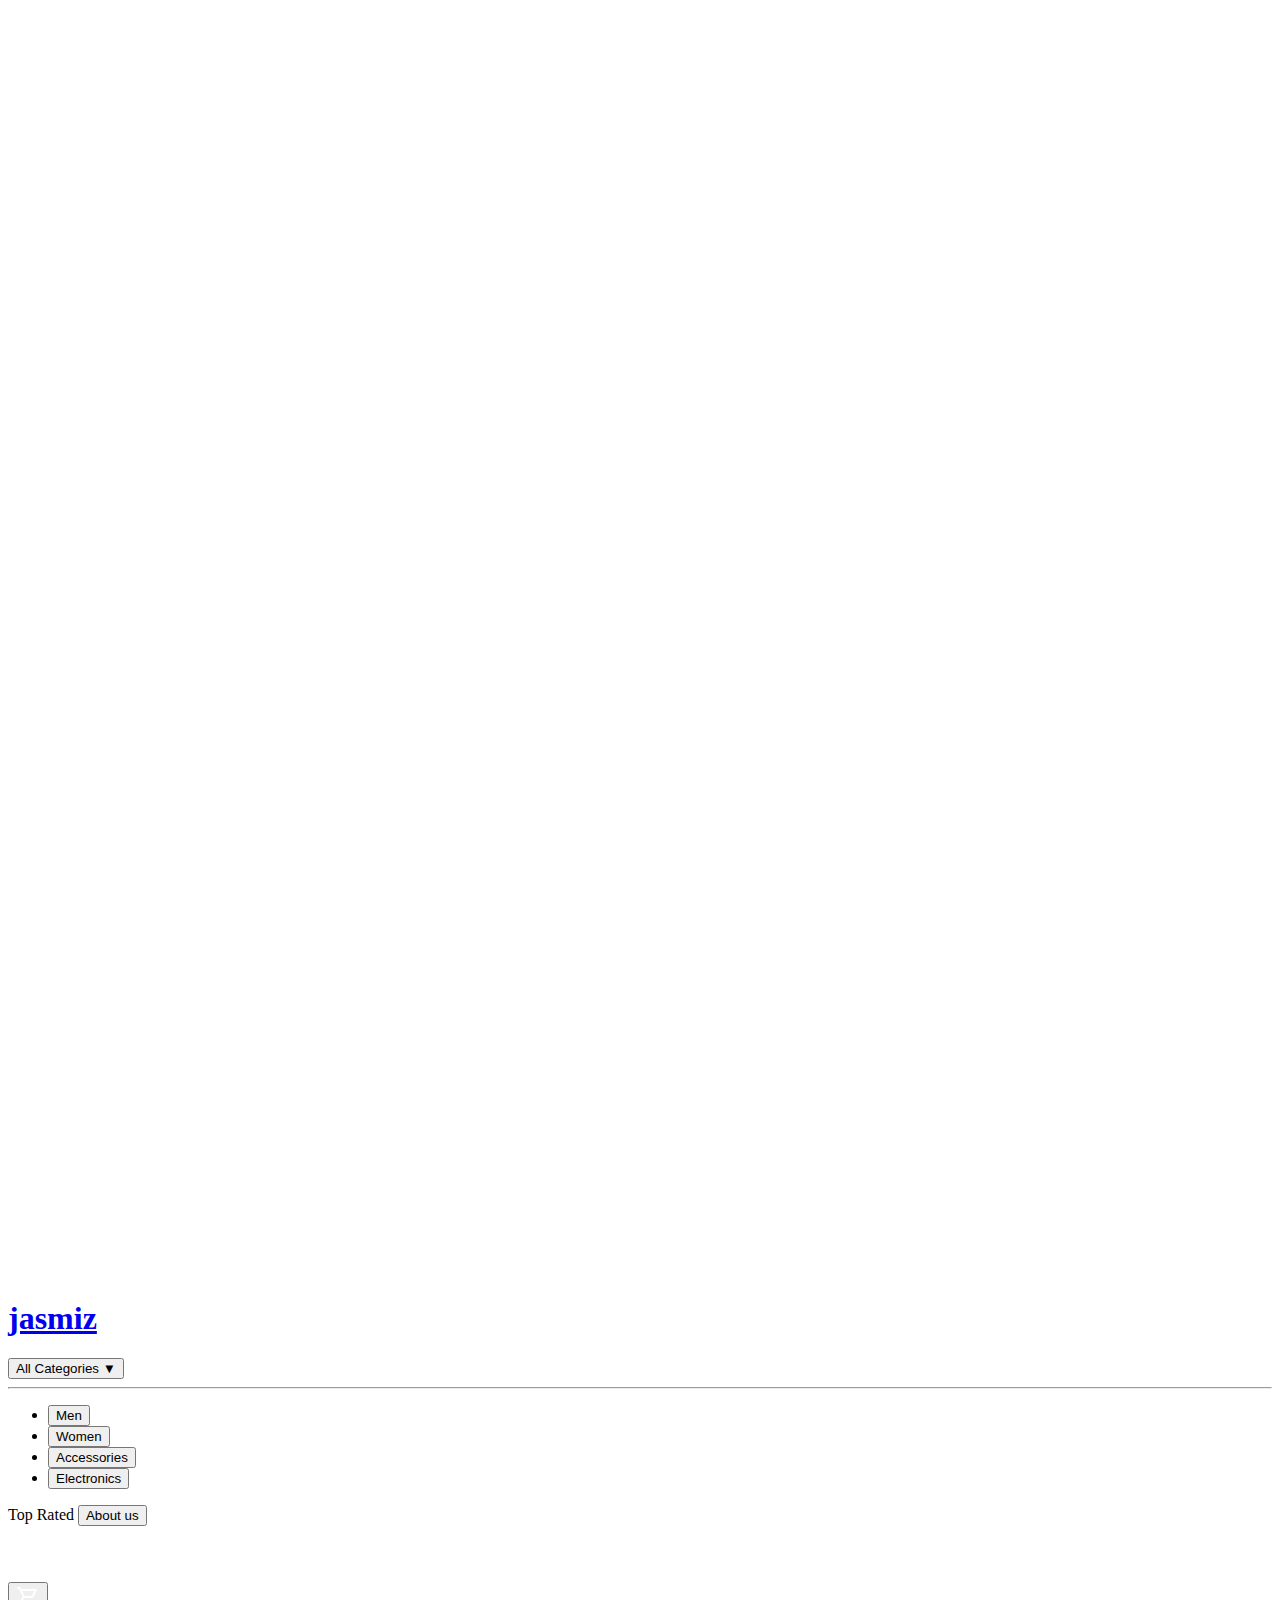
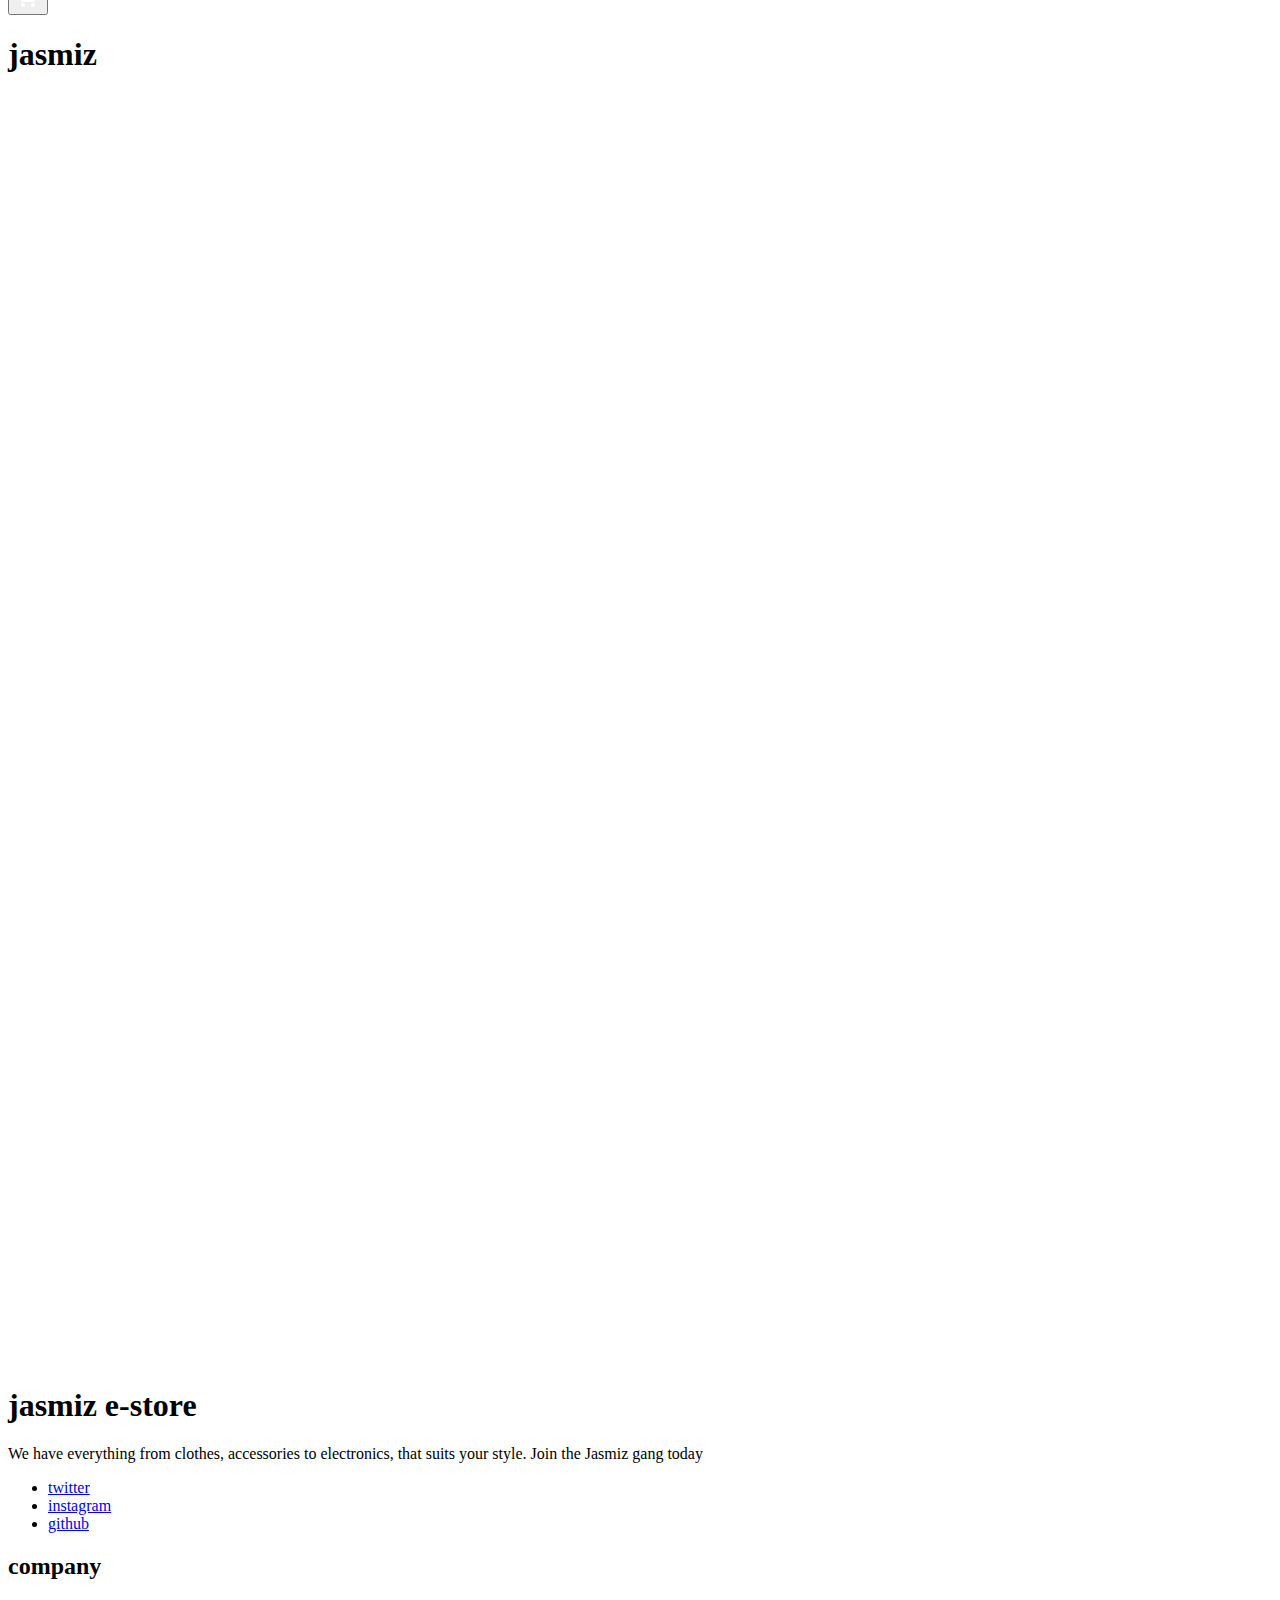
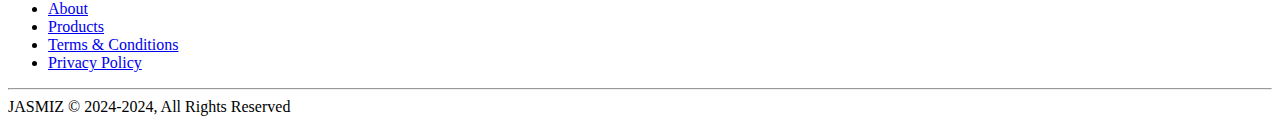
==== src/template.html @ 2379033e "refactored cart function" ====
<!DOCTYPE html>
<html lang="en">
	<head>
		<meta charset="UTF-8" />
		<meta name="viewport" content="width=device-width, initial-scale=1.0" />
		<title>Fake E-store</title>
	</head>
	<body>
		<nav>
			<div class="page-container">
				<div class="nav-logo">
					<a href="#" id="home-reset">
						<img src="./assets/icons-and-logo/Jasmiz-Logo.svg" alt="" />
						<h1>jasmiz</h1>
					</a>
				</div>
				<div class="nav-links">
					<div class="nav-dropdown">
						<button class="nav-drop-button" id="product-all">
							All Categories ▼
						</button>
						<div class="nav-dropdown-content">
							<hr />
							<ul>
								<li>
									<button class="nav-buttons" id="product-men">Men</button>
								</li>
								<li>
									<button class="nav-buttons" id="product-women">Women</button>
								</li>
								<li>
									<button class="nav-buttons" id="product-accessories">
										Accessories
									</button>
								</li>
								<li>
									<button class="nav-buttons" id="product-electronics">
										Electronics
									</button>
								</li>
							</ul>
						</div>
					</div>
					<span>Top Rated</span>
					<button class="nav-about-us">About us</button>
				</div>
				<div class="nav-personal-links">
					<div class="nav-liked-items">
						<img
							src="./assets/icons-and-logo/Favorite Icon.svg"
							alt="favorite icon" />
					</div>
					<div class="nav-profile">
						<img
							src="./assets/icons-and-logo/Material Icon Person.svg"
							alt="profile icon" />
					</div>
					<div class="nav-shopping-cart">
						<button id="viewCartButton">
							<img
								src="./assets/icons-and-logo/Shopping-Cart-Icon.svg"
								alt="shopping cart" />
						</button>
					</div>
				</div>
			</div>
		</nav>
		<main class="page-container">
			<section id="heroSection"></section>
			<section id="productSection"></section>
			<section id="topRated"></section>
			<section id="cart"></section>
			<section id="checkout"></section>
		</main>
		<footer>
			<div class="page-container">
				<div class="footer-big-logo">
					<h1>jasmiz</h1>
					<img
						src="./assets/icons-and-logo/Jasmiz-Logo.svg"
						alt="jasmiz logo" />
				</div>
				<div class="footer-upper">
					<div class="footer-logo-and-text">
						<h1>jasmiz e-store</h1>
						<p>
							We have everything from clothes, accessories to electronics, that
							suits your style. Join the Jasmiz gang today
						</p>
						<div class="footer-social-links">
							<ul>
								<li>
									<a href="https://github.com/MaybeJod/e-store" target="_blank"
										>twitter</a
									>
								</li>
								<li>
									<a href="https://github.com/MaybeJod/e-store" target="_blank"
										>instagram</a
									>
								</li>
								<li>
									<a href="https://github.com/MaybeJod/e-store" target="_blank"
										>github</a
									>
								</li>
							</ul>
						</div>
					</div>
					<div class="footer-company-links">
						<h2>company</h2>
						<ul>
							<li><a href="#">About</a></li>
							<li><a href="#">Products</a></li>
							<li><a href="#">Terms & Conditions</a></li>
							<li><a href="#">Privacy Policy</a></li>
						</ul>
					</div>
				</div>
				<hr />
				<div class="footer-lower">
					<span>JASMIZ © 2024-2024, All Rights Reserved</span>
				</div>
			</div>
		</footer>
	</body>
</html>
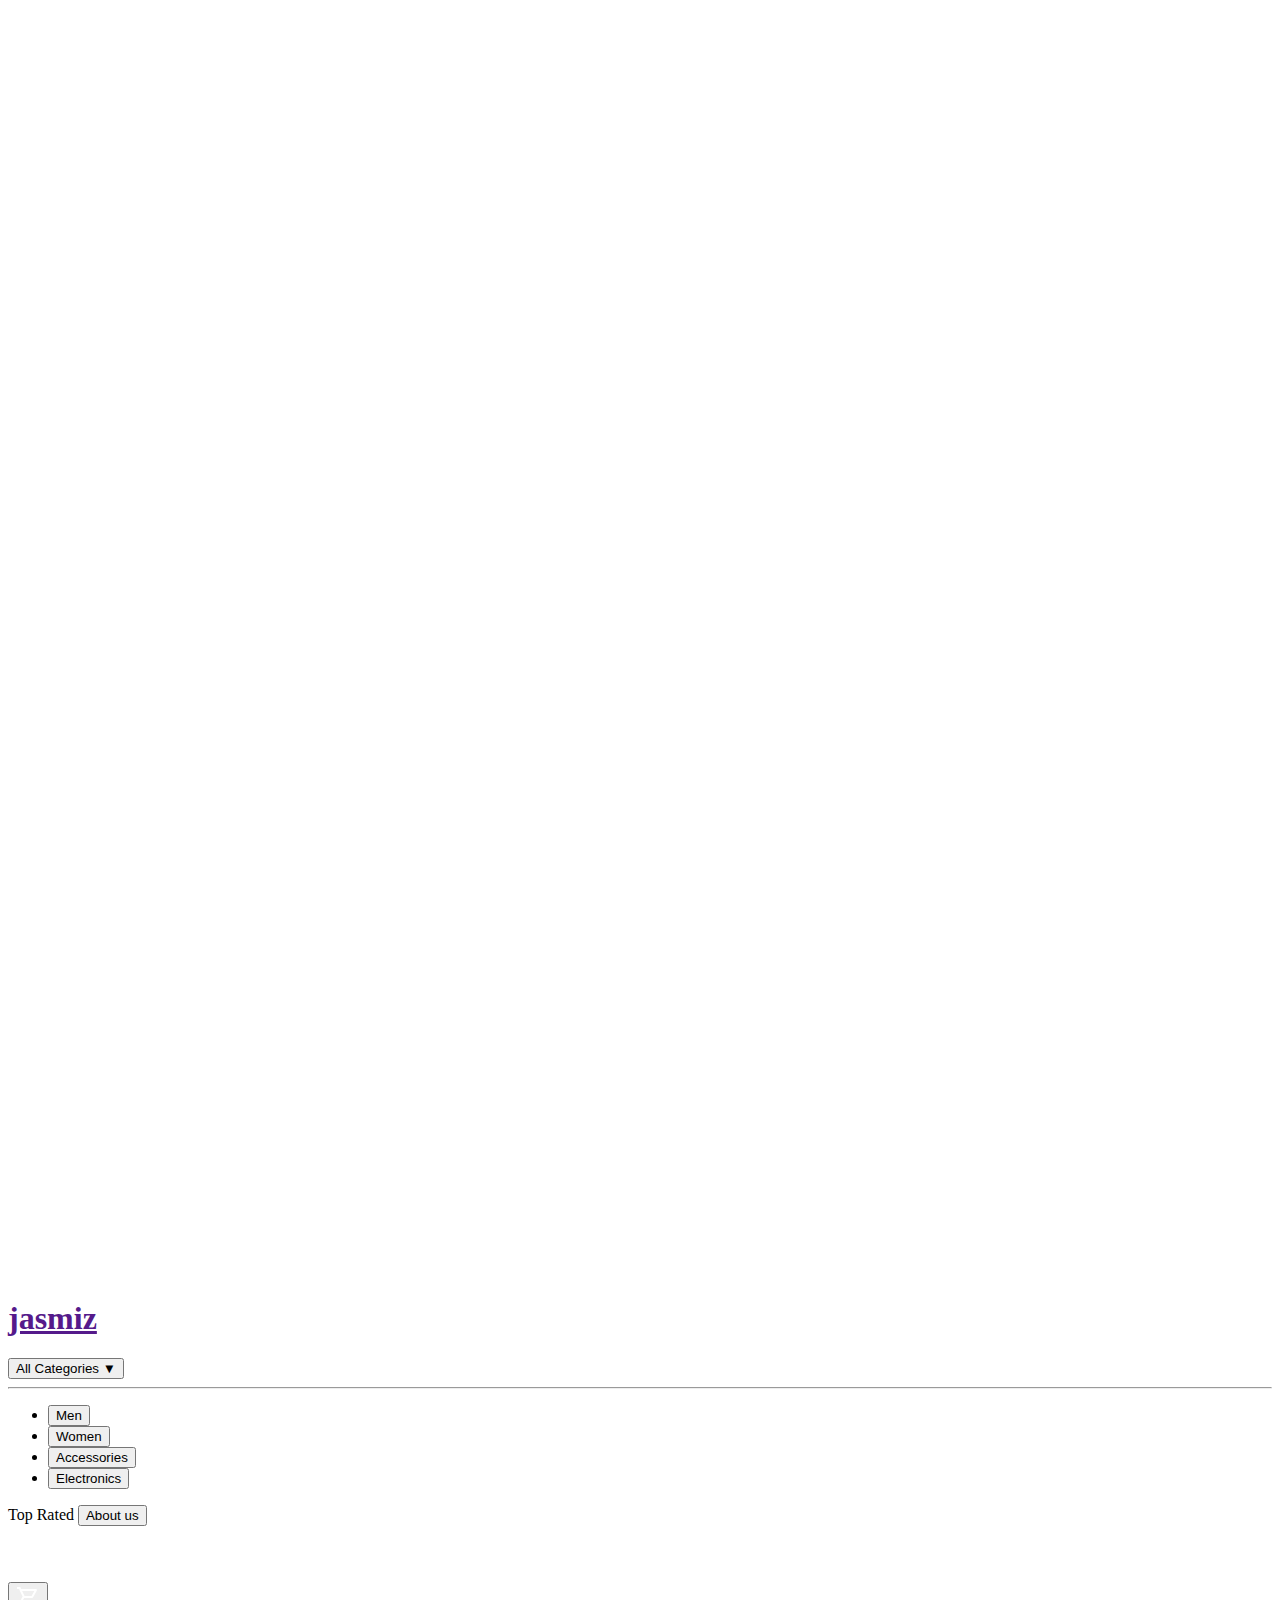
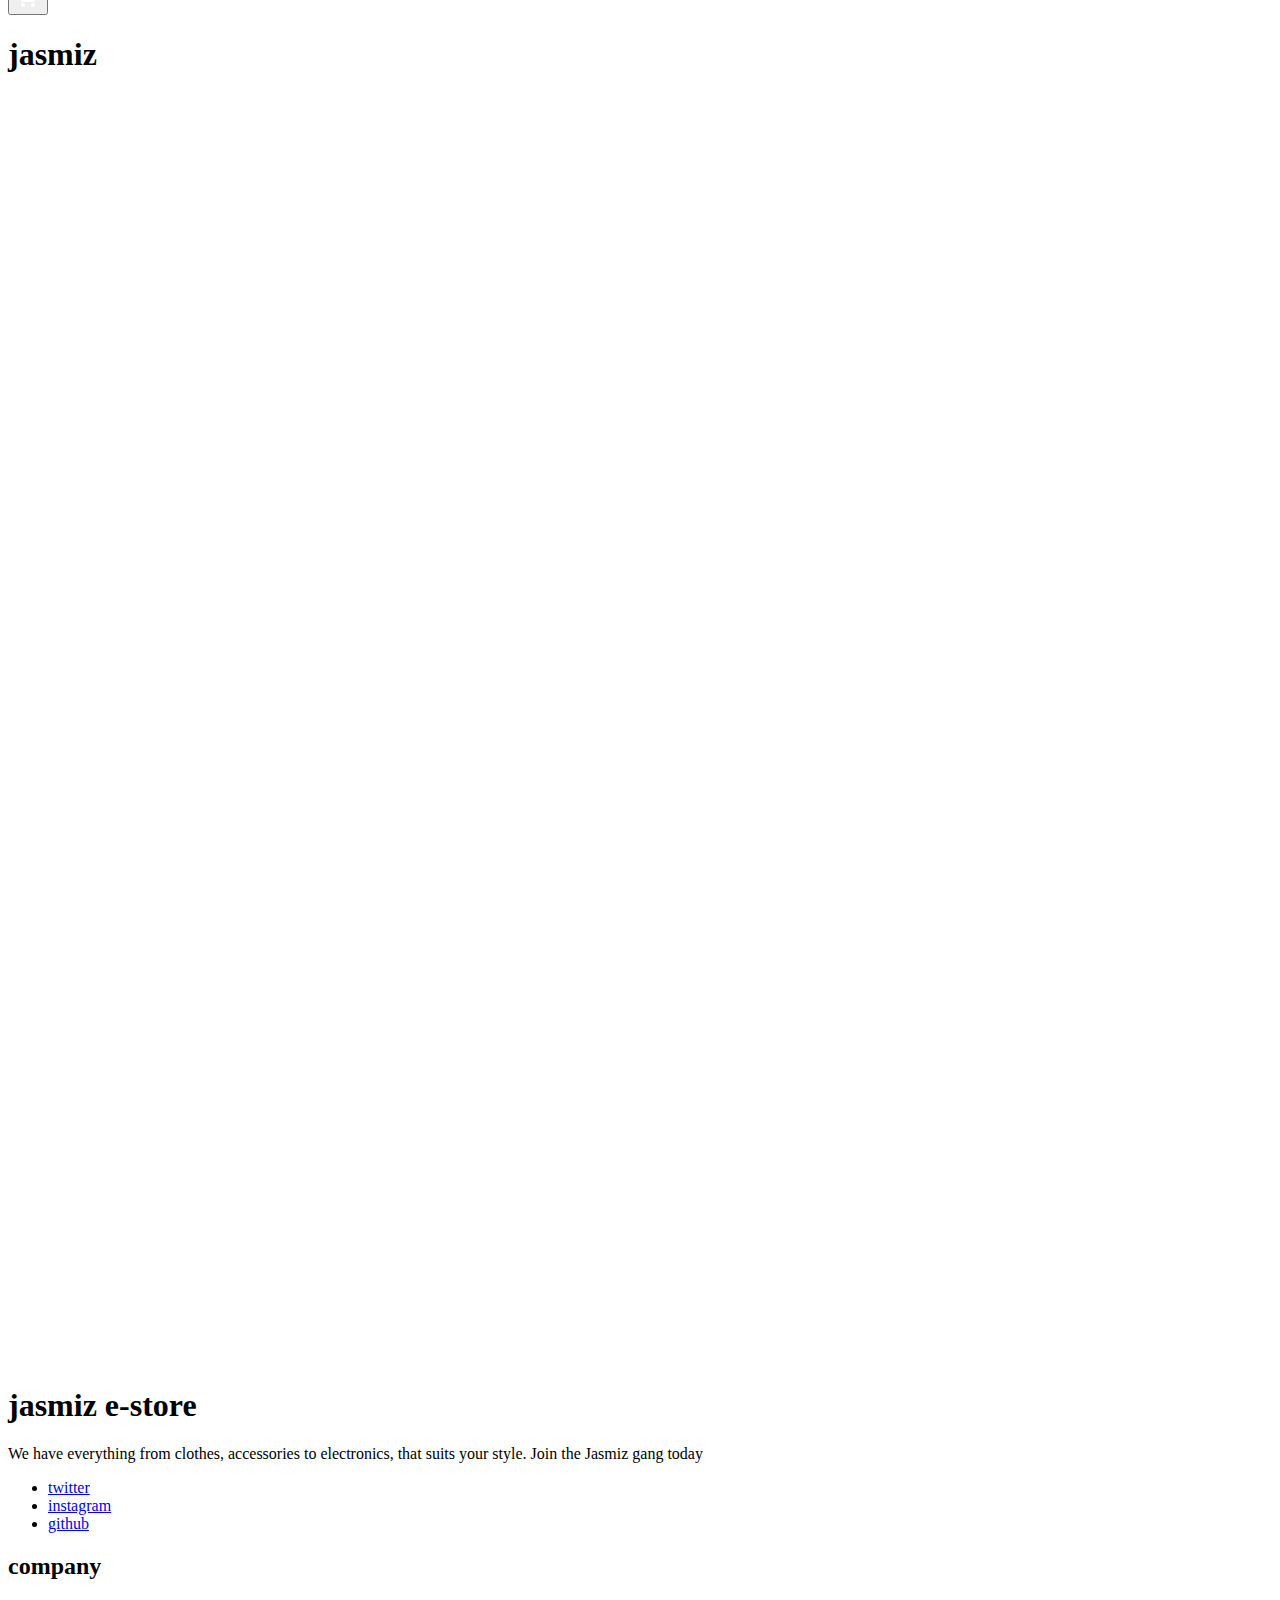
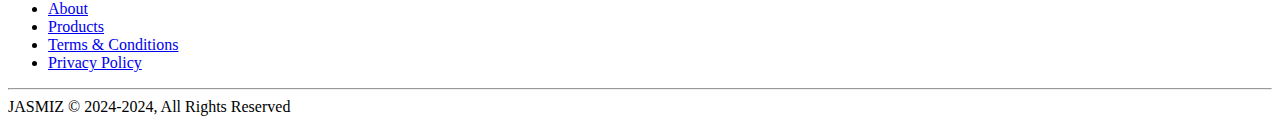
==== commit e6de62c1: "fix: clicking logo returns to homeplage" ====
--- a/src/template.html
+++ b/src/template.html
@@ -9,7 +9,7 @@
 		<nav>
 			<div class="page-container">
 				<div class="nav-logo">
-					<a href="#" id="home-reset">
+					<a href="" id="home-reset">
 						<img src="./assets/icons-and-logo/Jasmiz-Logo.svg" alt="" />
 						<h1>jasmiz</h1>
 					</a>
@@ -68,7 +68,7 @@
 		<main class="page-container">
 			<section id="heroSection"></section>
 			<section id="productSection"></section>
-			<section id="topRated"></section>
+			<section id="topRated" class="grid-container"></section>
 			<section id="cart"></section>
 			<section id="checkout"></section>
 		</main>
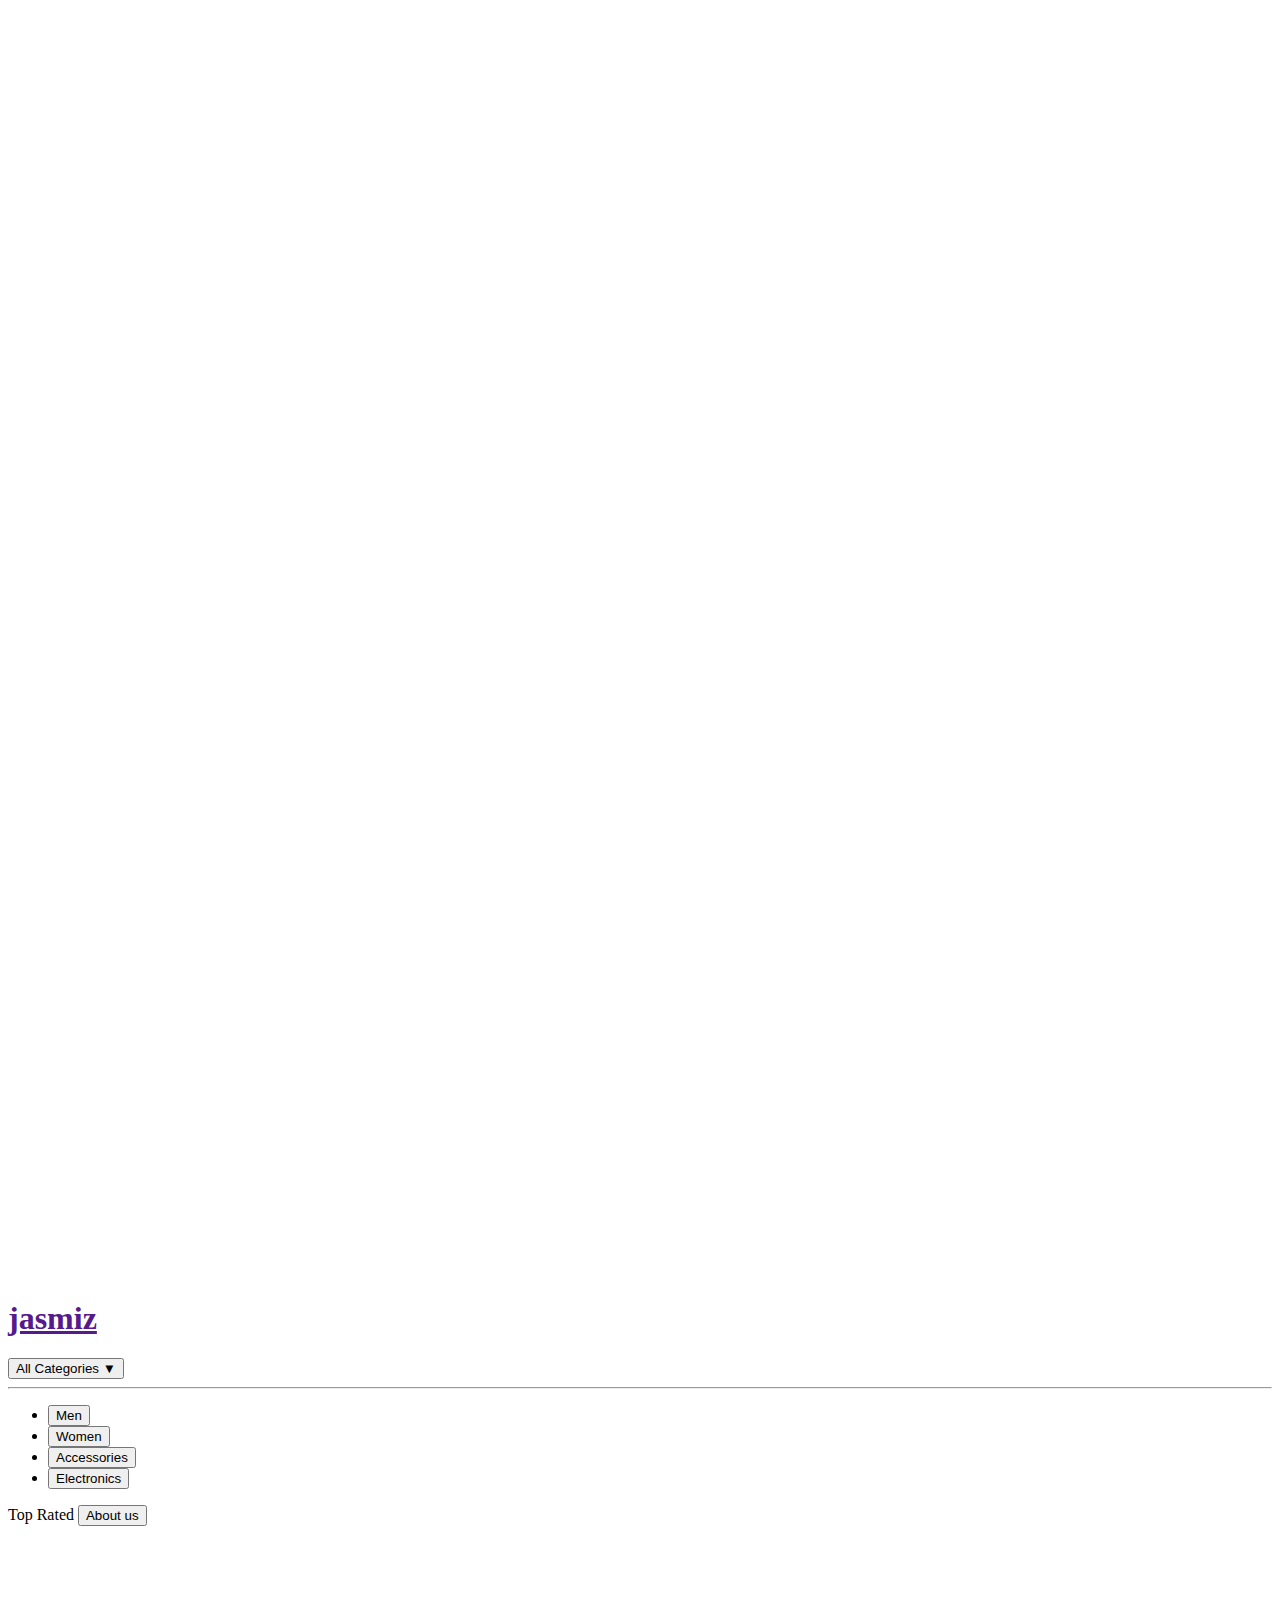
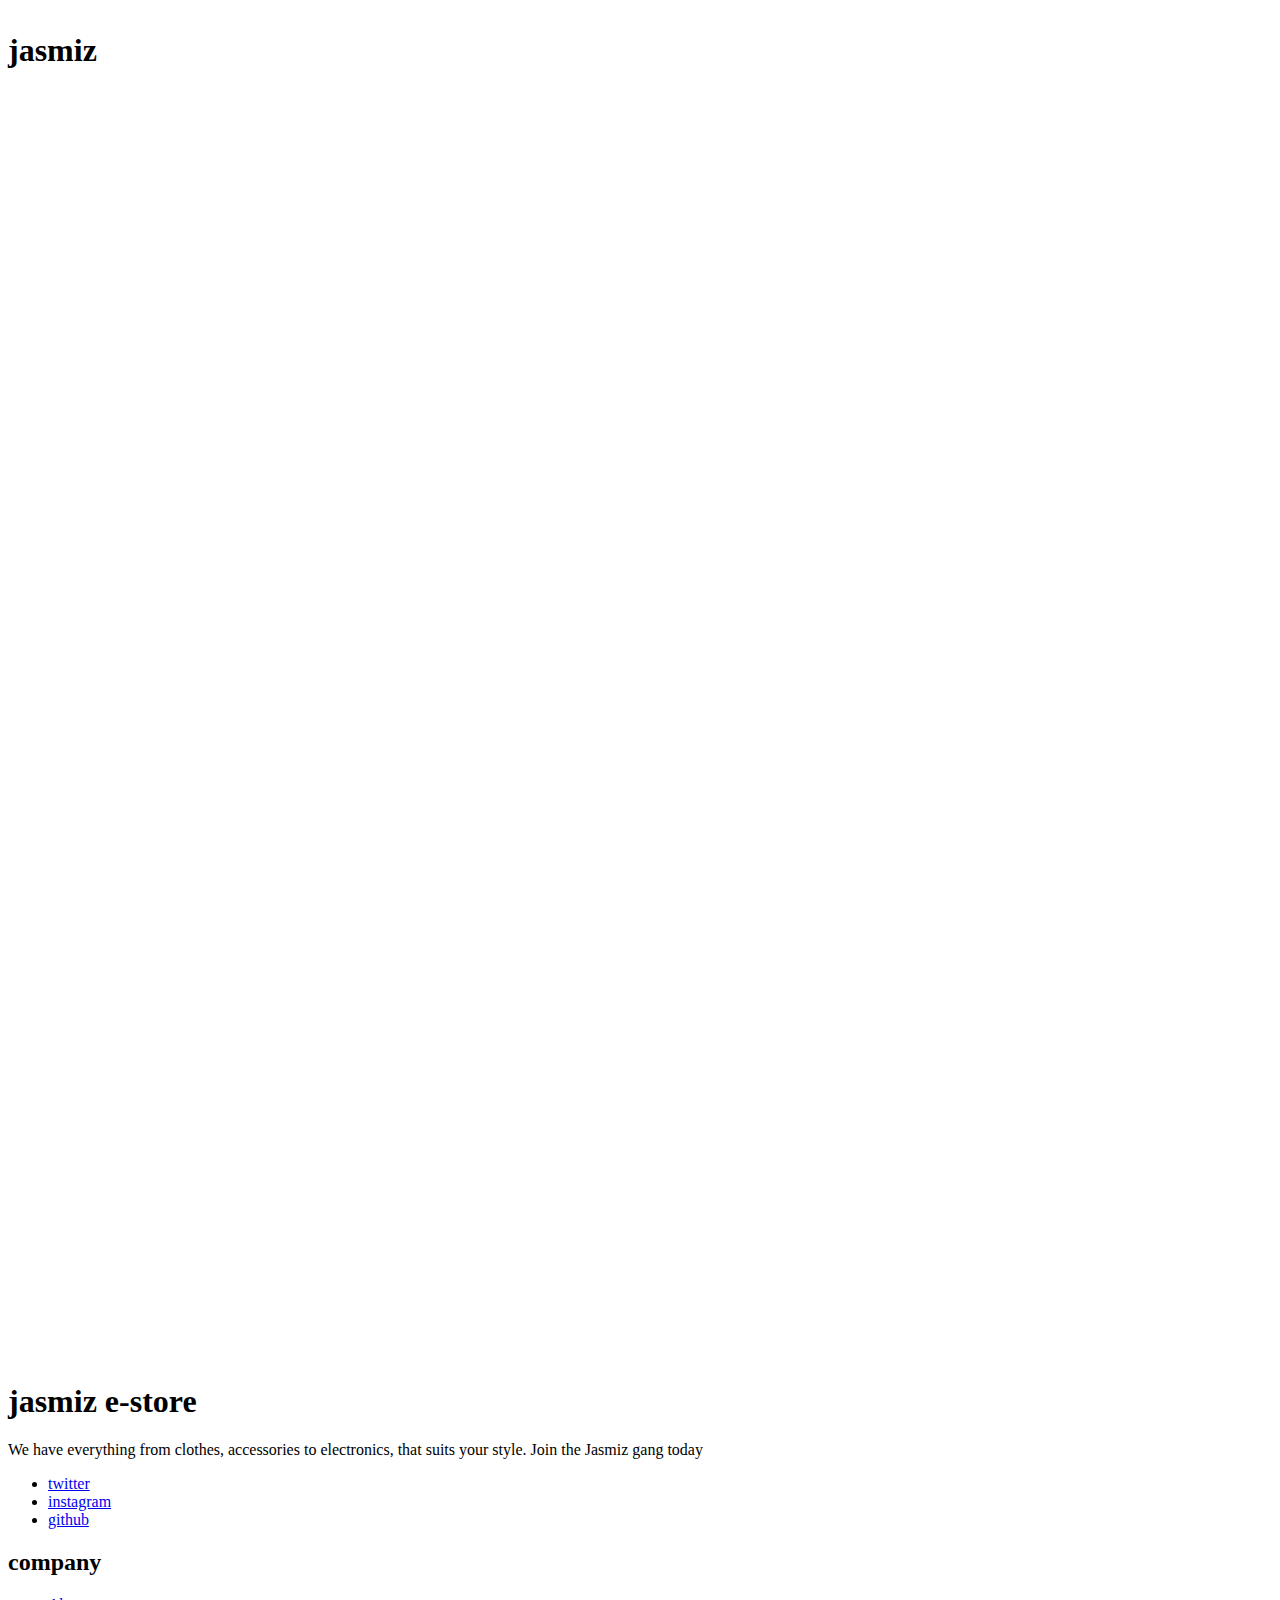
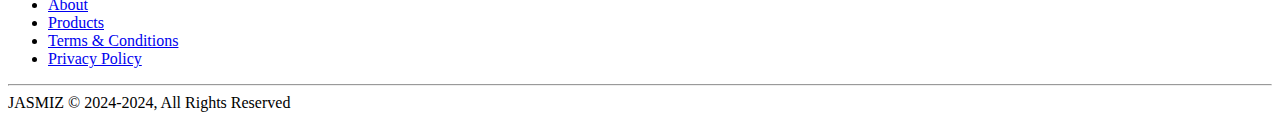
==== commit 1407ff9b: "cart css done" ====
--- a/src/template.html
+++ b/src/template.html
@@ -56,7 +56,7 @@
 							alt="profile icon" />
 					</div>
 					<div class="nav-shopping-cart">
-						<button id="viewCartButton">
+						<button id="viewCartButton" style="background-color: transparent;border:none">
 							<img
 								src="./assets/icons-and-logo/Shopping-Cart-Icon.svg"
 								alt="shopping cart" />
